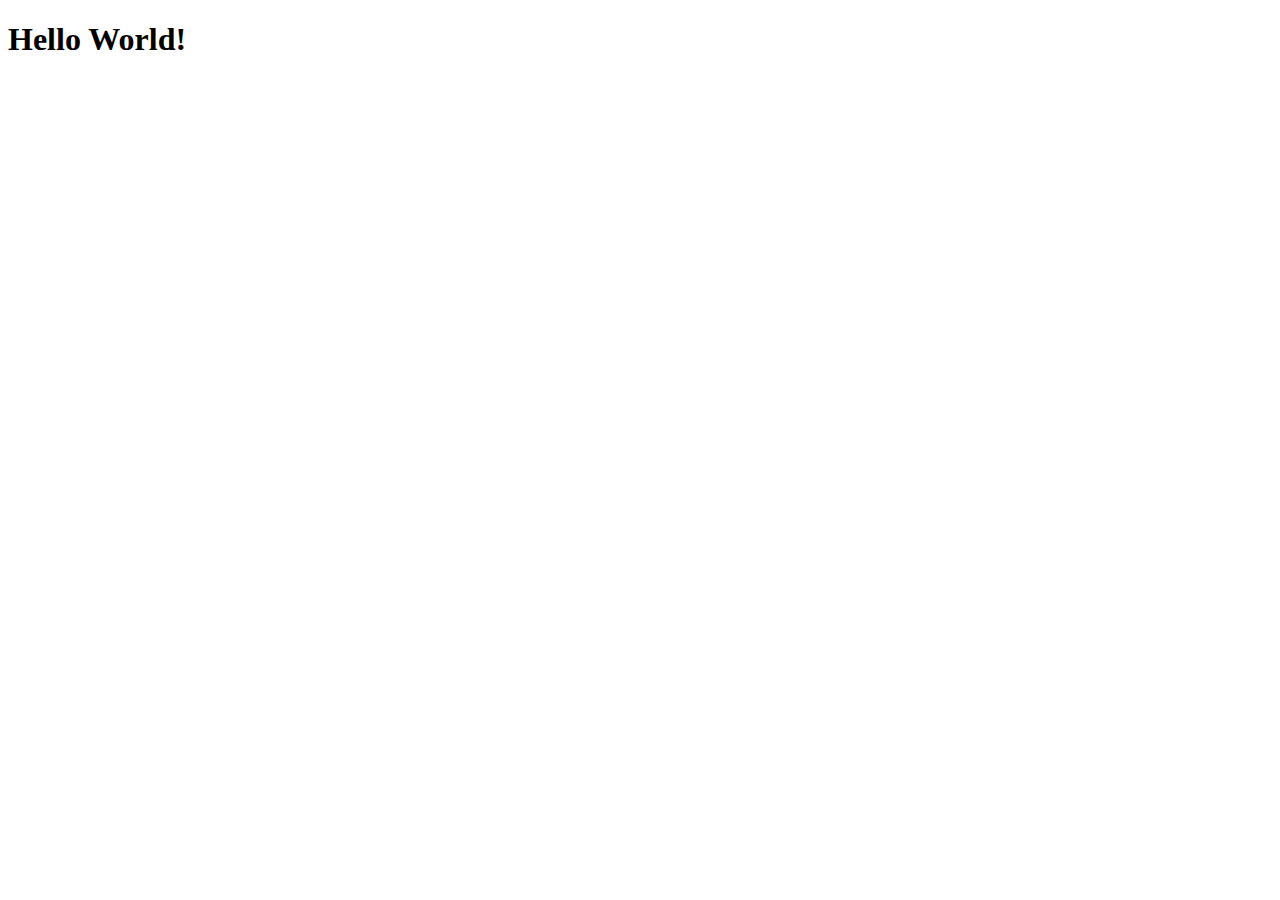
==== index.html @ 7334e561 "Create index.html" ====
<!DOCTYPE html>
<html lang= "pt-br">
 <head> 
   <meta charset= "UTF-8">
   <meta name="viewport" content= "width=device-width, initial-scale=1.0">
   <title>Site da Gaby</title>
 </head>
  <body>
    <h1> Hello World!</h1>  
  </body>
    </html>
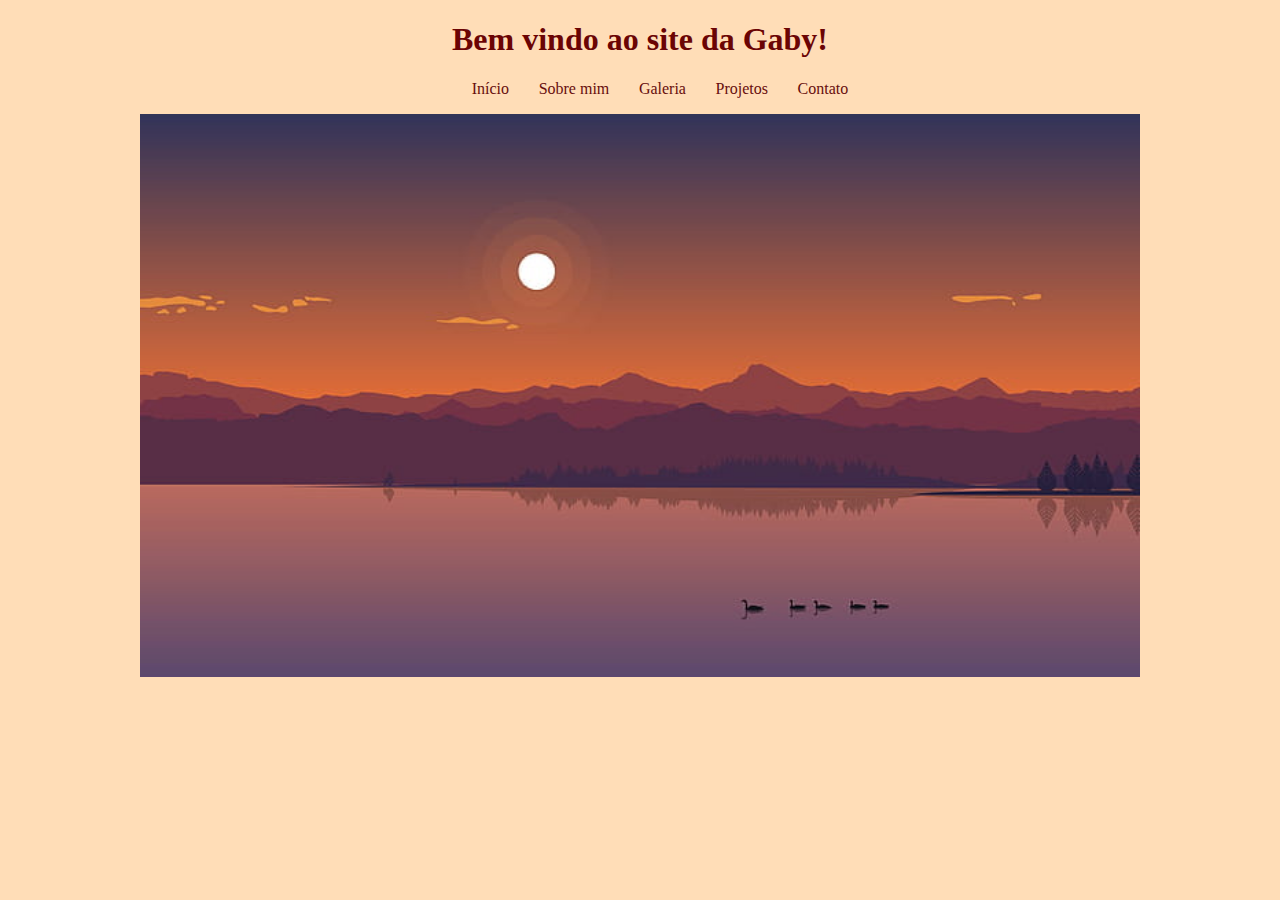
==== commit 80c99f3d: "Cores e foto" ====
--- a/index.html
+++ b/index.html
@@ -4,8 +4,20 @@
    <meta charset= "UTF-8">
    <meta name="viewport" content= "width=device-width, initial-scale=1.0">
    <title>Site da Gaby</title>
+   <link rel="stylesheet" href="estilo.css">
+
  </head>
   <body>
-    <h1> Hello World!</h1>  
+    <h1>Bem vindo ao site da Gaby!</h1>
+
+    <ul>
+      <li> <a href="index.html">Início</a> </li>
+      <li> <a href="biografia.html">Sobre mim</a> </li>
+      <li> <a href="galeria.html">Galeria</a> </li>
+      <li> <a href="projetos.html">Projetos</a> </li>
+      <li> <a href="contato.html">Contato</a> </li>
+    </ul>
+    
+    <img src="sol.jpg" alt="por do sol" width="1000px">
   </body>
     </html>
--- a/estilo.css
+++ b/estilo.css
@@ -0,0 +1,25 @@
+ul {
+    list-style-type: none;
+}
+
+li{
+    display:inline;
+    padding: 0.8rem;
+}
+ body {
+    background-color: rgba(255, 211, 161, 0.768);
+    font-family: Georgia, 'Times New Roman', Times, serif;
+    text-align: center;
+ }
+
+  a {
+    color:rgb(103, 13, 13);
+    text-decoration: none;
+  }
+
+  a:hover {
+    color:rgb(229, 0, 0)
+  }
+   h1 {
+    color:rgb(107, 4, 4)
+   }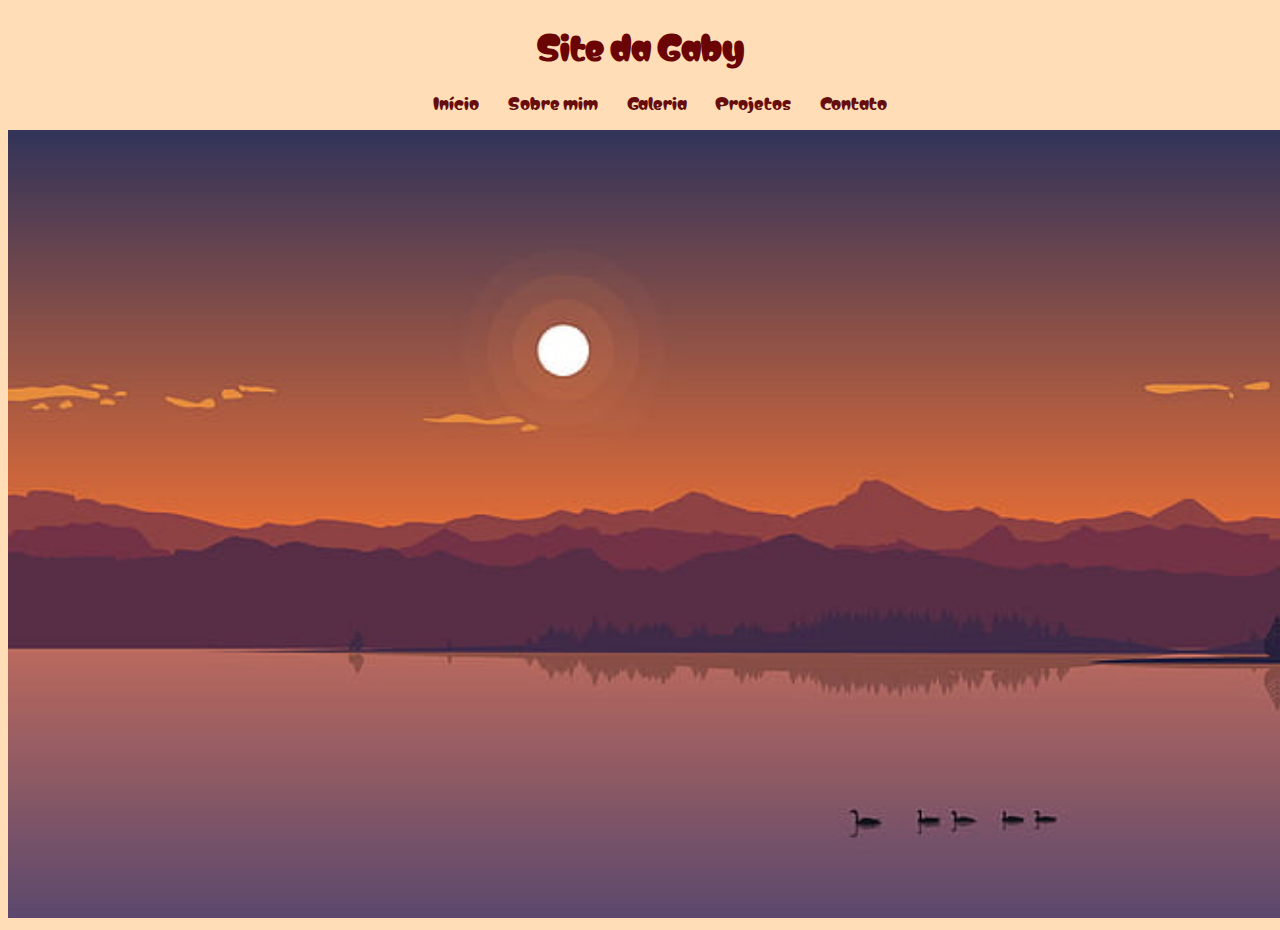
==== commit c3c845be: "organização dos contatos" ====
--- a/index.html
+++ b/index.html
@@ -5,10 +5,14 @@
    <meta name="viewport" content= "width=device-width, initial-scale=1.0">
    <title>Site da Gaby</title>
    <link rel="stylesheet" href="estilo.css">
+   <link rel="preconnect" href="https://fonts.googleapis.com">
+<link rel="preconnect" href="https://fonts.gstatic.com" crossorigin>
+<link href="https://fonts.googleapis.com/css2?family=Matemasie&display=swap" rel="stylesheet">
+
 
  </head>
   <body>
-    <h1>Bem vindo ao site da Gaby!</h1>
+    <h1>Site da Gaby</h1>
 
     <ul>
       <li> <a href="index.html">Início</a> </li>
@@ -18,6 +22,6 @@
       <li> <a href="contato.html">Contato</a> </li>
     </ul>
     
-    <img src="sol.jpg" alt="por do sol" width="1000px">
+    <img src="sol.jpg" alt="por do sol" width="1400px">
   </body>
     </html>
--- a/estilo.css
+++ b/estilo.css
@@ -8,7 +8,7 @@
 }
  body {
     background-color: rgba(255, 211, 161, 0.768);
-    font-family: Georgia, 'Times New Roman', Times, serif;
+    font-family:"Matemasie";
     text-align: center;
  }
 
@@ -21,5 +21,39 @@
     color:rgb(229, 0, 0)
   }
    h1 {
-    color:rgb(107, 4, 4)
-   }+    color:rgb(107, 4, 4);
+    
+   }
+   .galeria {
+    width: 100%;
+    max-width: 1200px;
+    margin: 0 auto;
+    display: flex;
+    flex-wrap: wrap;
+  }
+  .image {
+    margin: 10px;
+    width: calc(33.33% - 20px); 
+    /* overflow: hidden; */
+  }
+  .image img {
+    width: 100%;
+    height: auto;
+    transition: transform 0.5s;
+  }
+  .image:hover img {
+    transform: scale(1.1);
+  }
+  h2 {
+    color:rgb(172, 36, 36);
+  }
+  .biografia {
+    display:flex;
+  }
+.biografia img {
+  width: 200px;
+}
+.biografia p {
+  max-width: 50%;
+}
+
